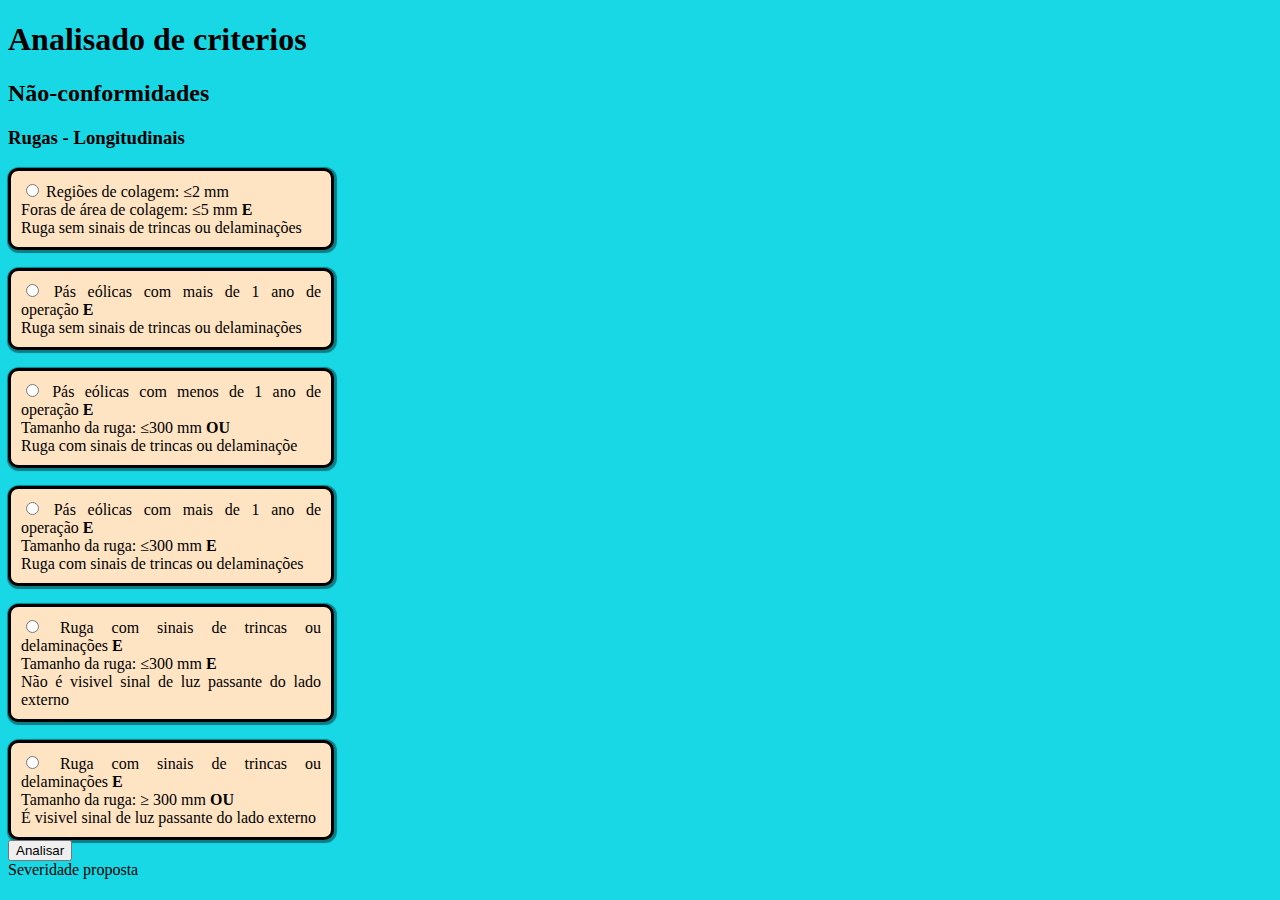
==== index.html @ 5c3bd02f "Primeiro jogo de criterios" ====
<!DOCTYPE html>
<html lang="PT-BR">
<head>
    <meta charset="UTF-8">
    <meta name="viewport" content="width=device-width, initial-scale=1.0">
    <title>Esboço Book</title>
    <link rel="stylesheet" href="style.css">
</head>
<body >
    <header><h1>
        Analisado de criterios
    </h1></header>
    <main>
        <h2>Não-conformidades</o-conformidades></h2>
        <h3>Rugas - Longitudinais</h3>

        <form name="form1" method="post">
            <section id="sev0">
                <input type="radio"  name="criterio" id="rugsev0" required>
                <label for="rugsev0"> Regiões de colagem: ≤2 mm <br>
                    Foras de área de colagem: ≤5 mm
                    <strong>E</strong> <br>
                    Ruga sem sinais de trincas ou delaminações</label>
            </section>
            <br>
            <section id="sev1">
                <input type="radio" name="criterio" id="rugsev1" required>
            <label for="rugsev1"> Pás eólicas com mais de 1 ano de operação  
                <strong>E</strong> <br>
                Ruga sem sinais de trincas ou delaminações</label>
            </section>
            <br>
            <section id="sev3">
                <input type="radio" name="criterio" id="rugsev3" required>
            <label for="rugsev3">Pás eólicas com menos de 1 ano de operação
                <strong>E</strong> <br>
                Tamanho da ruga: ≤300 mm 
                <strong>OU</strong> <br>
                Ruga com sinais de trincas ou delaminaçõe</label>
            </section >
            <br>
            <section id="sev4">
                <input type="radio" name="criterio" id="rugsev2" required>
            <label for="rugsev2">Pás eólicas com mais de 1 ano de operação 
                <strong>E</strong><br>
                Tamanho da ruga: ≤300 mm
                <strong>E</strong><br>
                Ruga com sinais de trincas ou delaminações</label>
            </section >
            <br>
            <section id="sev5">
                <input type="radio"  name="criterio" id="rugsev4" required>
                <label for="rugsev4">Ruga com sinais de trincas ou delaminações
                    <strong>E</strong> <br>
                    Tamanho da ruga: ≤300 mm
                    <strong>E</strong> <br>
                    Não é visivel sinal de luz passante do lado externo</label>
            </section >
            <br>
            <section>
                <input type="radio" name="criterio" id="rugsev5" required>
                <label for="rugsev5">Ruga com sinais de trincas ou delaminações
                    <strong>E</strong> <br>
                    Tamanho da ruga: ≥ 300 mm
                    <strong>OU</strong> <br>
                    É visivel sinal de luz passante do lado externo</label>
            </section>
        </form>
       
        <input type="submit" id="analisar" value="Analisar" onclick="carregar()">
        <div id="laudo"> Severidade proposta</div>
    </main>
    <script src="script.js"></script>
</body>
</html>
---- style.css ----
body{
    background-color:rgb(24, 216, 230);
}
section{
    background-color: bisque;
    text-align: justify;
    border: solid;
    padding: 10px;
    width: 300px;
    border-radius: 10px;
    box-shadow: 1px 1px 1px 2px rgba(0, 0, 0, 0.418);
}
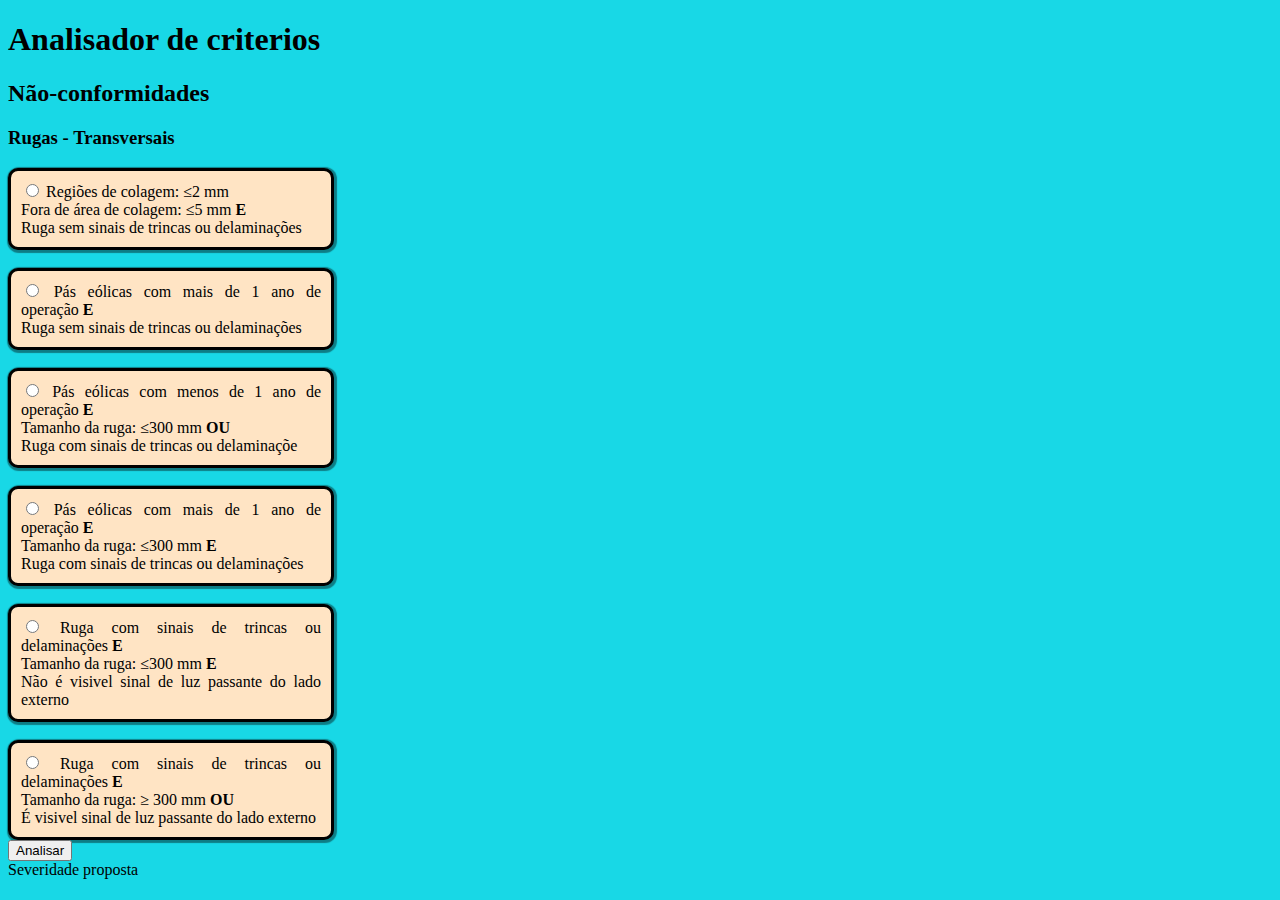
==== commit e34af8b7: "." ====
--- a/index.html
+++ b/index.html
@@ -8,17 +8,17 @@
 </head>
 <body >
     <header><h1>
-        Analisado de criterios
+        Analisador de criterios
     </h1></header>
     <main>
         <h2>Não-conformidades</o-conformidades></h2>
-        <h3>Rugas - Longitudinais</h3>
+        <h3>Rugas - Transversais</h3>
 
         <form name="form1" method="post">
             <section id="sev0">
                 <input type="radio"  name="criterio" id="rugsev0" required>
                 <label for="rugsev0"> Regiões de colagem: ≤2 mm <br>
-                    Foras de área de colagem: ≤5 mm
+                    Fora de área de colagem: ≤5 mm
                     <strong>E</strong> <br>
                     Ruga sem sinais de trincas ou delaminações</label>
             </section>
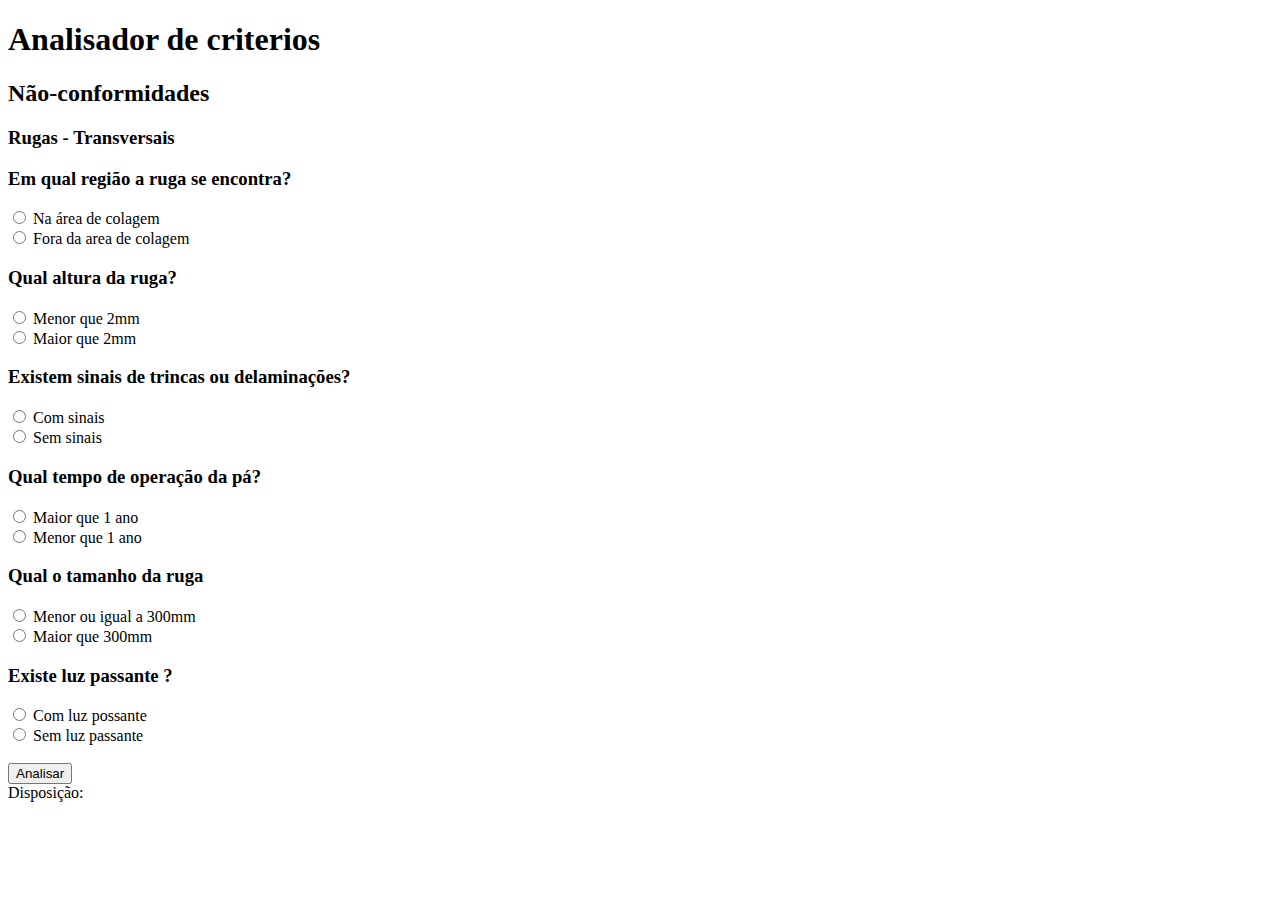
==== commit 69b487d1: "Reorganizando" ====
--- a/index.html
+++ b/index.html
@@ -16,59 +16,61 @@
 
         <form name="form1" method="post">
             <section id="sev0">
-                <input type="radio"  name="criterio" id="rugsev0" required>
-                <label for="rugsev0"> Regiões de colagem: ≤2 mm <br>
-                    Fora de área de colagem: ≤5 mm
-                    <strong>E</strong> <br>
-                    Ruga sem sinais de trincas ou delaminações</label>
+                <h3>Em qual região a ruga se encontra?</h3>
+                <input type="radio"  name="regiao" id="txtregiao" required>
+                <label for="txtregiao"> Na área de colagem </label>
+                <br>
+                <input type="radio"  name="regiao" id="txtregiao1" required>
+                <label for="txtregiao1"> Fora da area de colagem</label>
             </section>
-            <br>
-            <section id="sev1">
-                <input type="radio" name="criterio" id="rugsev1" required>
-            <label for="rugsev1"> Pás eólicas com mais de 1 ano de operação  
-                <strong>E</strong> <br>
-                Ruga sem sinais de trincas ou delaminações</label>
+          
+            <section id="sev0">
+                <h3>Qual altura da ruga?</h3>
+                <input type="radio"  name="altura" id="txtaltura" required>
+                <label for="txtaltura">Menor que 2mm </label>
+                <br>
+                <input type="radio"  name="altura" id="txtaltura1" required>
+                <label for="txtaltura1">Maior que 2mm</label>
             </section>
-            <br>
-            <section id="sev3">
-                <input type="radio" name="criterio" id="rugsev3" required>
-            <label for="rugsev3">Pás eólicas com menos de 1 ano de operação
-                <strong>E</strong> <br>
-                Tamanho da ruga: ≤300 mm 
-                <strong>OU</strong> <br>
-                Ruga com sinais de trincas ou delaminaçõe</label>
-            </section >
-            <br>
-            <section id="sev4">
-                <input type="radio" name="criterio" id="rugsev2" required>
-            <label for="rugsev2">Pás eólicas com mais de 1 ano de operação 
-                <strong>E</strong><br>
-                Tamanho da ruga: ≤300 mm
-                <strong>E</strong><br>
-                Ruga com sinais de trincas ou delaminações</label>
-            </section >
-            <br>
-            <section id="sev5">
-                <input type="radio"  name="criterio" id="rugsev4" required>
-                <label for="rugsev4">Ruga com sinais de trincas ou delaminações
-                    <strong>E</strong> <br>
-                    Tamanho da ruga: ≤300 mm
-                    <strong>E</strong> <br>
-                    Não é visivel sinal de luz passante do lado externo</label>
-            </section >
-            <br>
-            <section>
-                <input type="radio" name="criterio" id="rugsev5" required>
-                <label for="rugsev5">Ruga com sinais de trincas ou delaminações
-                    <strong>E</strong> <br>
-                    Tamanho da ruga: ≥ 300 mm
-                    <strong>OU</strong> <br>
-                    É visivel sinal de luz passante do lado externo</label>
+            <section id="sev0">
+                <h3>Existem  sinais de trincas ou delaminações?</h3>
+                <input type="radio"  name="propagacao" id="txtprop" required>
+                <label for="txtprop">Com sinais</label>
+                <br>
+                <input type="radio"  name="propagacao" id="txtprop1" required>
+                <label for="txtprop1">Sem sinais</label>
             </section>
+            <section id="sev0">
+                <h3>Qual tempo de operação da pá?</h3>
+                <input type="radio"  name="operacao" id="txttempo" required>
+                <label for="txttempo">Maior que 1 ano</label>
+                <br>
+                <input type="radio"  name="operacao" id="txttempo1" required>
+                <label for="txttempo1">Menor que 1 ano</label>
+            </section>
+          
+            <section id="sev0">
+                <h3>Qual o tamanho da ruga</h3>
+                <input type="radio"  name="tamanho" id="txttamanho" required>
+                <label for="txttamanho"> Menor ou igual a 300mm</label>
+                <br>
+                <input type="radio"  name="tamanho" id="txttamanho1" required>
+                <label for="txttamanho1">Maior que 300mm</label>
+            </section>
+          
+            <section id="sev0">
+                <h3>Existe luz passante ?</h3>
+                <input type="radio"  name="luz" id="txtluz" required>
+                <label for="txtluz">Com luz possante</label>
+                <br>
+                <input type="radio"  name="luz" id="txtluz1" required>
+                <label for="txtluz1">Sem luz passante</label>
+            </section>
+      <br>
+               </section>
         </form>
-       
         <input type="submit" id="analisar" value="Analisar" onclick="carregar()">
-        <div id="laudo"> Severidade proposta</div>
+        <div id="laudo"> Disposição:</div>
     </main>
     <script src="script.js"></script>
 </body>
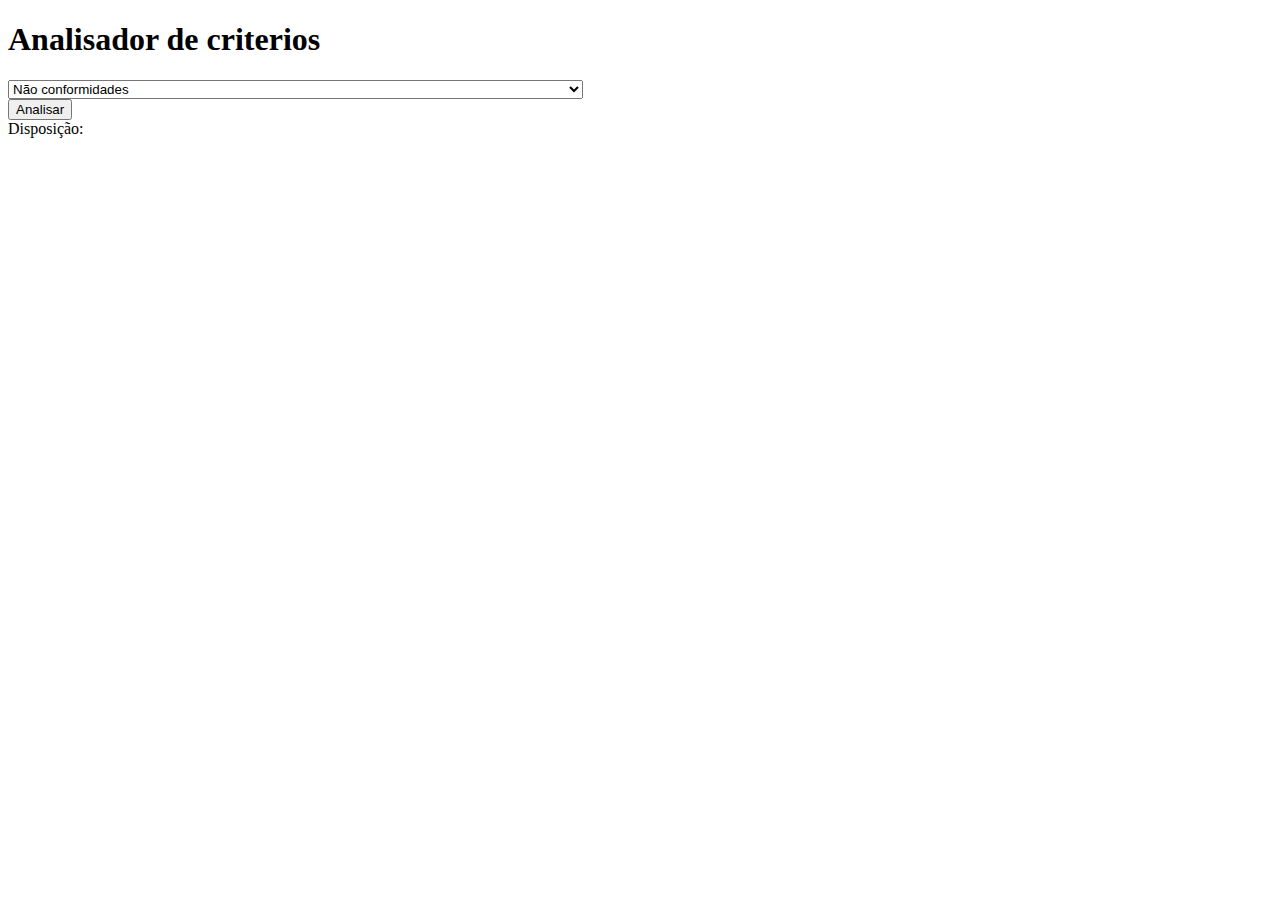
==== commit 67a306f7: "usando select" ====
--- a/index.html
+++ b/index.html
@@ -6,15 +6,44 @@
     <title>Esboço Book</title>
     <link rel="stylesheet" href="style.css">
 </head>
-<body >
+<body>
     <header><h1>
-        Analisador de criterios
-    </h1></header>
+        Analisador de criterios</h1>
+        <select name="defeitos" id="txtdefeitos" onclick="selected(this.value)">
+            <option selected>Não conformidades</option>
+            <option value=""><p>Rugas - Longitudinal</p></option>
+            <option value="Rugas - Transversal"><p>Rugas - Transversal</p></option>
+            <option value=""><p>Rugas - Almas</p></option>
+            <option value=""><p>Gap ou Ausência de Core - Cascas e Almas</p></option>
+            <option value=""><p>Degrau - Cascas</p></option>
+            <option value=""><p>Tecido Seco na superfície - Cascas</p></option>
+            <option value=""><p>Tecido Semi-Seco - Cascas e Almas</p></option>
+            <option value=""><p>Bolhas - Casca</p></option>
+            <option value=""><p>Corpo Estranho - Cascas e área de colagem (para laminados infudidos ou áreas de colagem)			</p></option>
+            <option value=""><p>Trincas transversais - Cascas e Almas</p></option>
+            <option value=""><p>Trincas Longitudinais - Cascas e Almas</p></option>
+            <option value=""><p>Trincas Transversais - linhas de colagem</p></option>
+            <option value=""><p>Trincas Longitudinais - linhas de colagem</p></option>
+            <option value=""><p>Descolamentos  - Danos na alma/T-pultrudado</p></option>
+            <option value=""><p>Trincas - Inserto do BF</p></option>
+            <option value=""><p>Linhas de colagem - BA/BF</p></option>
+            <option value=""><p>Vazio área de colagem ou Squeeze Out Pobre -Almas	</p></option>
+            <option value=""><p>Vazio área de colagem - Pestanas BA e BF - até 2.000 mm da face da raiz	</p></option>
+            <option value=""><p>Materiais soltos em geral - Interno da pá	</p></option>
+            <option value=""><p>Delaminações - Cascas e Almas	</p></option>
+            <option value=""><p>Delaminações - T-pultrudado	</p></option>
+            <option value=""><p>LPS/LCTU - Root Chamber	</p></option>
+            <option value=""><p>Danos ocasionados por raios/queimados/Flashover	</p></option>
+            <option value=""><p>Camada rompida devido lixamento ou remoção de nylon	</p></option>
+            <option value=""><p>Furos no laminado - Casca	</p></option>
+            <option value=""><p>Furos no laminado - Inserto do BF	</p></option>
+            <option value=""><p>Ausência de camada (Preform) - LE/TE - Casca	</p></option>
+            <option value=""><p>Camada contaminada	</p></option>    
+        </select>
+    </header>
     <main>
-        <h2>Não-conformidades</o-conformidades></h2>
-        <h3>Rugas - Transversais</h3>
-
-        <form name="form1" method="post">
+        <form name="form1" id="form1" method="post" class="form1">
+            <h3>Rugas - Transversais</h3>
             <section id="sev0">
                 <h3>Em qual região a ruga se encontra?</h3>
                 <input type="radio"  name="regiao" id="txtregiao" required>
--- a/style.css
+++ b/style.css
@@ -0,0 +1,3 @@
+form{
+    display: none;
+}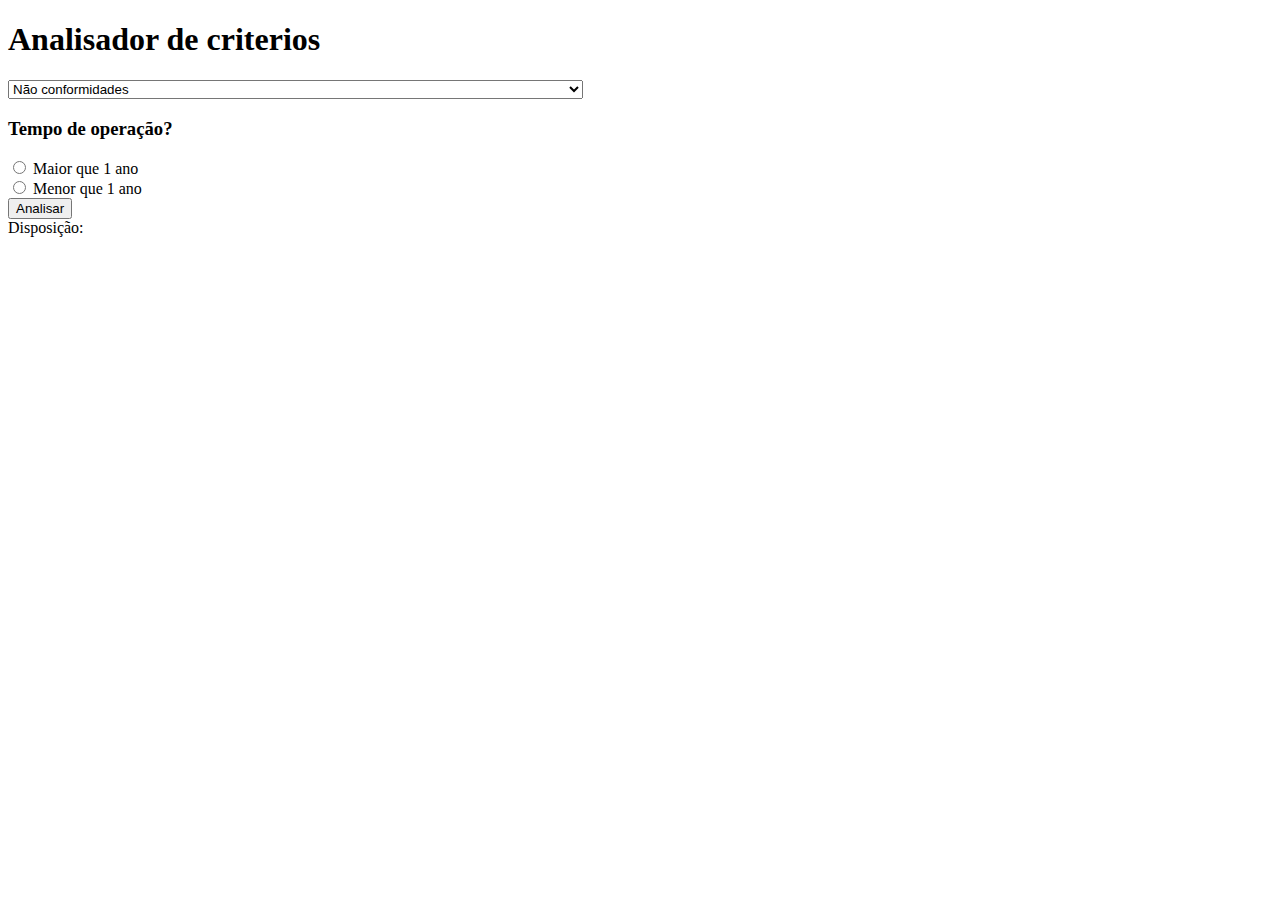
==== commit 8b3f96da: "adicionando novos criterios" ====
--- a/index.html
+++ b/index.html
@@ -11,34 +11,34 @@
         Analisador de criterios</h1>
         <select name="defeitos" id="txtdefeitos" onclick="selected(this.value)">
             <option selected>Não conformidades</option>
-            <option value=""><p>Rugas - Longitudinal</p></option>
+            <option value="Rugas - Longitudinal"><p>Rugas - Longitudinal</p></option>
             <option value="Rugas - Transversal"><p>Rugas - Transversal</p></option>
-            <option value=""><p>Rugas - Almas</p></option>
-            <option value=""><p>Gap ou Ausência de Core - Cascas e Almas</p></option>
-            <option value=""><p>Degrau - Cascas</p></option>
-            <option value=""><p>Tecido Seco na superfície - Cascas</p></option>
-            <option value=""><p>Tecido Semi-Seco - Cascas e Almas</p></option>
-            <option value=""><p>Bolhas - Casca</p></option>
-            <option value=""><p>Corpo Estranho - Cascas e área de colagem (para laminados infudidos ou áreas de colagem)			</p></option>
-            <option value=""><p>Trincas transversais - Cascas e Almas</p></option>
-            <option value=""><p>Trincas Longitudinais - Cascas e Almas</p></option>
-            <option value=""><p>Trincas Transversais - linhas de colagem</p></option>
-            <option value=""><p>Trincas Longitudinais - linhas de colagem</p></option>
-            <option value=""><p>Descolamentos  - Danos na alma/T-pultrudado</p></option>
-            <option value=""><p>Trincas - Inserto do BF</p></option>
-            <option value=""><p>Linhas de colagem - BA/BF</p></option>
-            <option value=""><p>Vazio área de colagem ou Squeeze Out Pobre -Almas	</p></option>
-            <option value=""><p>Vazio área de colagem - Pestanas BA e BF - até 2.000 mm da face da raiz	</p></option>
-            <option value=""><p>Materiais soltos em geral - Interno da pá	</p></option>
-            <option value=""><p>Delaminações - Cascas e Almas	</p></option>
-            <option value=""><p>Delaminações - T-pultrudado	</p></option>
-            <option value=""><p>LPS/LCTU - Root Chamber	</p></option>
-            <option value=""><p>Danos ocasionados por raios/queimados/Flashover	</p></option>
-            <option value=""><p>Camada rompida devido lixamento ou remoção de nylon	</p></option>
-            <option value=""><p>Furos no laminado - Casca	</p></option>
-            <option value=""><p>Furos no laminado - Inserto do BF	</p></option>
-            <option value=""><p>Ausência de camada (Preform) - LE/TE - Casca	</p></option>
-            <option value=""><p>Camada contaminada	</p></option>    
+            <option value="Rugas - Almas"><p>Rugas - Almas</p></option>
+            <option value="Gap ou Ausência de Core - Cascas e Almas"><p>Gap ou Ausência de Core - Cascas e Almas</p></option>
+            <option value="Degrau - Cascas"><p>Degrau - Cascas</p></option>
+            <option value="Tecido Seco na superfície - Cascas"><p>Tecido Seco na superfície - Cascas</p></option>
+            <option value="Tecido Semi-Seco - Cascas e Almas"><p>Tecido Semi-Seco - Cascas e Almas</p></option>
+            <option value="Bolhas - Casca"><p>Bolhas - Casca</p></option>
+            <option value="Corpo Estranho - Cascas e área de colagem (para laminados infudidos ou áreas de colagem)"><p>Corpo Estranho - Cascas e área de colagem (para laminados infudidos ou áreas de colagem)</p></option>
+            <option value="Trincas transversais - Cascas e Almas"><p>Trincas transversais - Cascas e Almas</p></option>
+            <option value="Trincas Longitudinais - Cascas e Almas"><p>Trincas Longitudinais - Cascas e Almas</p></option>
+            <option value="Trincas Transversais - linhas de colagem"><p>Trincas Transversais - linhas de colagem</p></option>
+            <option value="Trincas Longitudinais - linhas de colagem"><p>Trincas Longitudinais - linhas de colagem</p></option>
+            <option value="Descolamentos  - Danos na alma/T-pultrudado"><p>Descolamentos  - Danos na alma/T-pultrudado</p></option>
+            <option value="Trincas - Inserto do BF"><p>Trincas - Inserto do BF</p></option>
+            <option value="Linhas de colagem - BA/BF"><p>Linhas de colagem - BA/BF</p></option>
+            <option value="Vazio área de colagem ou Squeeze Out Pobre -Almas"><p>Vazio área de colagem ou Squeeze Out Pobre -Almas</p></option>
+            <option value="Vazio área de colagem - Pestanas BA e BF - até 2.000 mm da face da raiz	"><p>Vazio área de colagem - Pestanas BA e BF - até 2.000 mm da face da raiz	</p></option>
+            <option value="Materiais soltos em geral - Interno da pá"><p>Materiais soltos em geral - Interno da pá</p></option>
+            <option value="Delaminações - Cascas e Almas"><p>Delaminações - Cascas e Almas</p></option>
+            <option value="Delaminações - T-pultrudado	"><p>Delaminações - T-pultrudado</p></option>
+            <option value="LPS/LCTU - Root Chamber"><p>LPS/LCTU - Root Chamber	</p></option>
+            <option value="Danos ocasionados por raios/queimados/Flashover"><p>Danos ocasionados por raios/queimados/Flashover</p></option>
+            <option value="Camada rompida devido lixamento ou remoção de nylon"><p>Camada rompida devido lixamento ou remoção de nylon</p></option>
+            <option value="Furos no laminado - Casca"><p>Furos no laminado - Casca	</p></option>
+            <option value="Furos no laminado - Inserto do BF"><p>Furos no laminado - Inserto do BF	</p></option>
+            <option value="Ausência de camada (Preform) - LE/TE - Casca"><p>Ausência de camada (Preform) - LE/TE - Casca</p></option>
+            <option value="Camada contaminada"><p>Camada contaminada</p></option>    
         </select>
     </header>
     <main>
@@ -98,6 +98,22 @@
       <br>
                </section>
         </form>
+        
+
+
+        <form name="form2" id="form2" method="post" class="form2">
+            <section id="sev2.1">
+                <h3>Tempo de operação?</h3>
+                <input type="radio"  name='operacao1' id="txtempo" required>
+                <label for="txtempo">Maior que 1 ano</label>
+                <br>
+                <input type="radio"  name="operacao1" id="txtempo1" required>
+                <label for="txtempo1">Menor que 1 ano</label>
+            </section>
+        </form>
+
+
+
         <input type="submit" id="analisar" value="Analisar" onclick="carregar()">
         <div id="laudo"> Disposição:</div>
     </main>
--- a/style.css
+++ b/style.css
@@ -1,3 +1,3 @@
-form{
+form.form1{
     display: none;
 }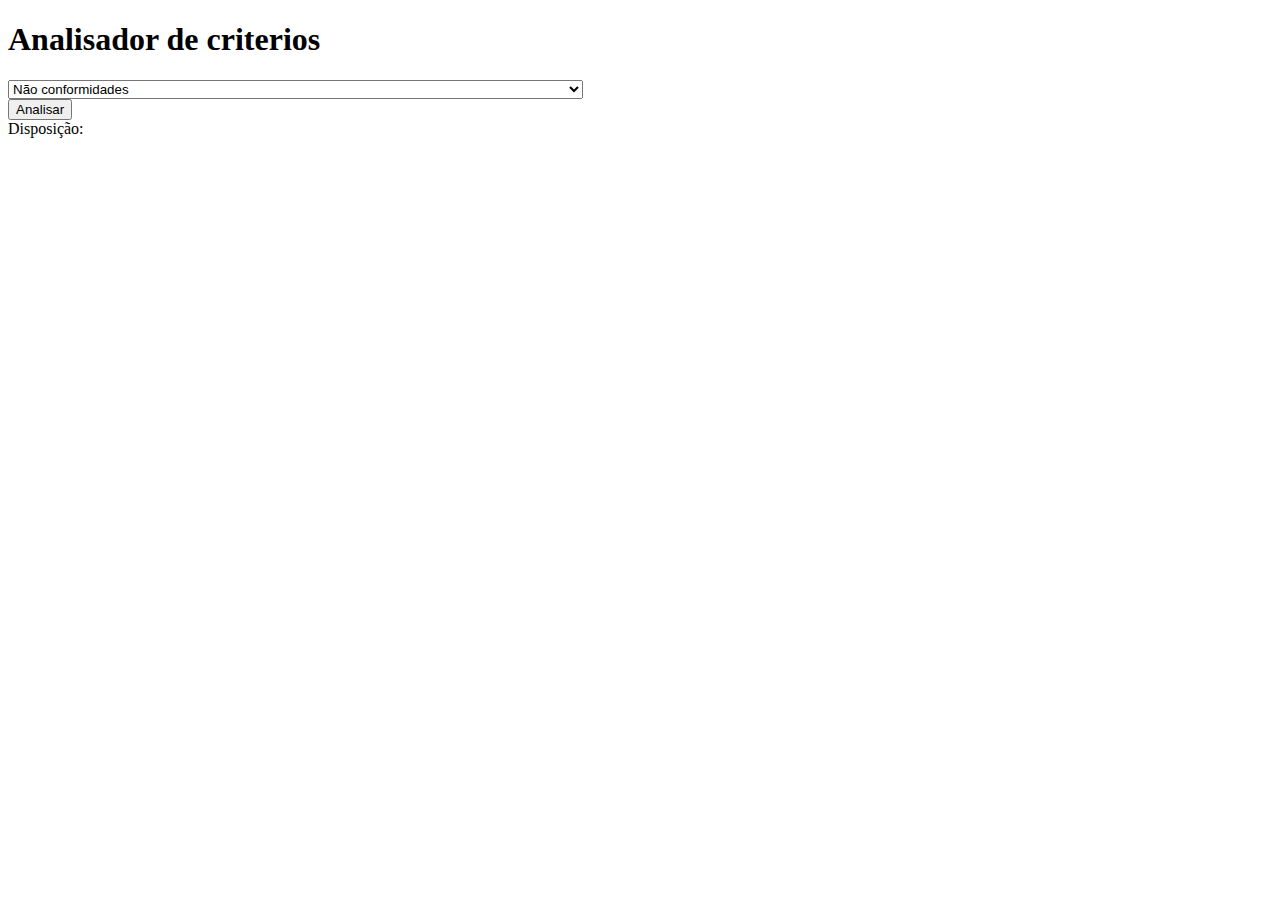
==== commit f667e145: "." ====
--- a/index.html
+++ b/index.html
@@ -9,10 +9,10 @@
 <body>
     <header><h1>
         Analisador de criterios</h1>
-        <select name="defeitos" id="txtdefeitos" onclick="selected(this.value)">
-            <option selected>Não conformidades</option>
+        <select name="defeitos" id="txtdefeitos" class="selectAll" onclick="selected(this.value)">
+            <option value="Não conformidades" selected>Não conformidades</option>
             <option value="Rugas - Longitudinal"><p>Rugas - Longitudinal</p></option>
-            <option value="Rugas - Transversal"><p>Rugas - Transversal</p></option>
+            <option value="Rugas - Transversais"><p>Rugas - Transversais</p></option>
             <option value="Rugas - Almas"><p>Rugas - Almas</p></option>
             <option value="Gap ou Ausência de Core - Cascas e Almas"><p>Gap ou Ausência de Core - Cascas e Almas</p></option>
             <option value="Degrau - Cascas"><p>Degrau - Cascas</p></option>
@@ -42,9 +42,8 @@
         </select>
     </header>
     <main>
-        <form name="form1" id="form1" method="post" class="form1">
-            <h3>Rugas - Transversais</h3>
-            <section id="sev0">
+        <form name="form1" id="form1" method="post" class="form1">  
+            <section id="sev0" class="SecRegiao">
                 <h3>Em qual região a ruga se encontra?</h3>
                 <input type="radio"  name="regiao" id="txtregiao" required>
                 <label for="txtregiao"> Na área de colagem </label>
@@ -53,7 +52,7 @@
                 <label for="txtregiao1"> Fora da area de colagem</label>
             </section>
           
-            <section id="sev0">
+            <section id="sev0" class="SecAltura">
                 <h3>Qual altura da ruga?</h3>
                 <input type="radio"  name="altura" id="txtaltura" required>
                 <label for="txtaltura">Menor que 2mm </label>
@@ -61,7 +60,7 @@
                 <input type="radio"  name="altura" id="txtaltura1" required>
                 <label for="txtaltura1">Maior que 2mm</label>
             </section>
-            <section id="sev0">
+            <section id="sev0" class="SecSinais">
                 <h3>Existem  sinais de trincas ou delaminações?</h3>
                 <input type="radio"  name="propagacao" id="txtprop" required>
                 <label for="txtprop">Com sinais</label>
@@ -69,16 +68,16 @@
                 <input type="radio"  name="propagacao" id="txtprop1" required>
                 <label for="txtprop1">Sem sinais</label>
             </section>
-            <section id="sev0">
+            <section id="sev0" class="SecTempo">
                 <h3>Qual tempo de operação da pá?</h3>
-                <input type="radio"  name="operacao" id="txttempo" required>
+                <input type="radio"  name="operacao" id="txttempo">
                 <label for="txttempo">Maior que 1 ano</label>
                 <br>
-                <input type="radio"  name="operacao" id="txttempo1" required>
+                <input type="radio"  name="operacao" id="txttempo1">
                 <label for="txttempo1">Menor que 1 ano</label>
             </section>
           
-            <section id="sev0">
+            <section id="sev0" class="SecTamanho">
                 <h3>Qual o tamanho da ruga</h3>
                 <input type="radio"  name="tamanho" id="txttamanho" required>
                 <label for="txttamanho"> Menor ou igual a 300mm</label>
@@ -87,7 +86,7 @@
                 <label for="txttamanho1">Maior que 300mm</label>
             </section>
           
-            <section id="sev0">
+            <section id="sev0" class="SecLuz">
                 <h3>Existe luz passante ?</h3>
                 <input type="radio"  name="luz" id="txtluz" required>
                 <label for="txtluz">Com luz possante</label>
@@ -97,21 +96,30 @@
             </section>
       <br>
                </section>
-        </form>
-        
+            </form>
+     
+       
 
 
         <form name="form2" id="form2" method="post" class="form2">
-            <section id="sev2.1">
-                <h3>Tempo de operação?</h3>
-                <input type="radio"  name='operacao1' id="txtempo" required>
-                <label for="txtempo">Maior que 1 ano</label>
+            <section id="sev0">
+                <h3>Qual tempo de operação da pá?</h3>
+                <input type="radio"  name="operacao" id="txttempo" required>
+                <label for="txttempo1.1">Maior que 1 ano</label>
                 <br>
-                <input type="radio"  name="operacao1" id="txtempo1" required>
-                <label for="txtempo1">Menor que 1 ano</label>
+                <input type="radio"  name="operacao" id="txttempo" required>
+                <label for="txttempo">Menor que 1 ano</label>
+            </section>
+    
+            <section id="sev0">
+                <h3>Existem  sinais de trincas ou delaminações?</h3>
+                <input type="radio"  name="propagacao" id="txtprop1.1" required>
+                <label for="txtprop1.1">Com sinais</label>
+                <br>
+                <input type="radio"  name="propagacao" id="txtprop1.2" required>
+                <label for="txtprop1.2">Sem sinais</label>
             </section>
         </form>
-
 
 
         <input type="submit" id="analisar" value="Analisar" onclick="carregar()">
--- a/style.css
+++ b/style.css
@@ -1,3 +1,3 @@
-form.form1{
+form{
     display: none;
 }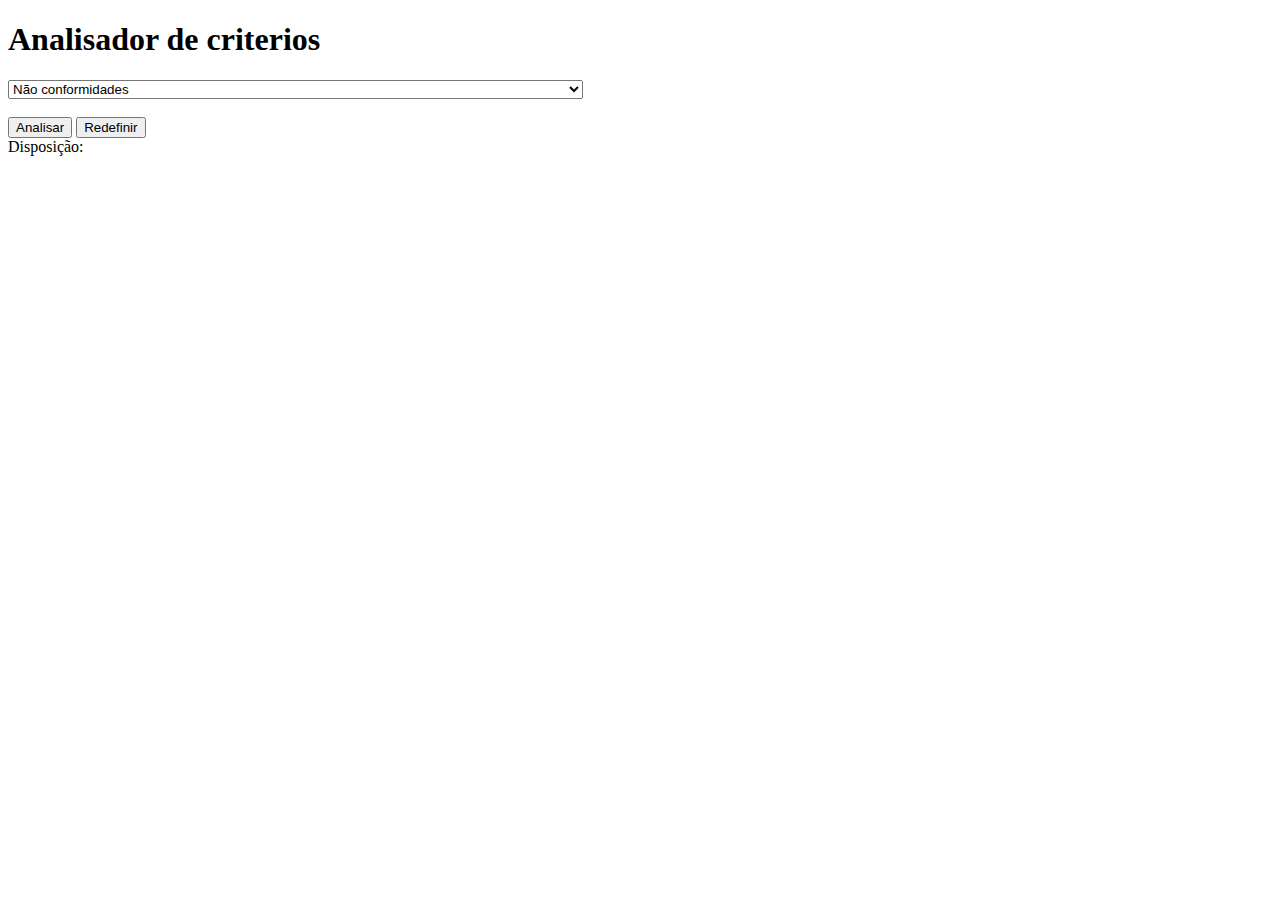
==== commit 38845e13: "incorporando mais defeitos" ====
--- a/index.html
+++ b/index.html
@@ -35,15 +35,15 @@
             <option value="LPS/LCTU - Root Chamber"><p>LPS/LCTU - Root Chamber	</p></option>
             <option value="Danos ocasionados por raios/queimados/Flashover"><p>Danos ocasionados por raios/queimados/Flashover</p></option>
             <option value="Camada rompida devido lixamento ou remoção de nylon"><p>Camada rompida devido lixamento ou remoção de nylon</p></option>
-            <option value="Furos no laminado - Casca"><p>Furos no laminado - Casca	</p></option>
-            <option value="Furos no laminado - Inserto do BF"><p>Furos no laminado - Inserto do BF	</p></option>
+            <option value="Furos no laminado - Casca"><p>Furos no laminado - Casca</p></option>
+            <option value="Furos - Inserto do BF"><p>Furos no laminado - Inserto do BF</p></option>
             <option value="Ausência de camada (Preform) - LE/TE - Casca"><p>Ausência de camada (Preform) - LE/TE - Casca</p></option>
             <option value="Camada contaminada"><p>Camada contaminada</p></option>    
         </select>
     </header>
     <main>
         <form name="form1" id="form1" method="post" class="form1">  
-            <section id="sev0" class="SecRegiao">
+            <section class="SecRegiao">
                 <h3>Em qual região a ruga se encontra?</h3>
                 <input type="radio"  name="regiao" id="txtregiao" required>
                 <label for="txtregiao"> Na área de colagem </label>
@@ -52,7 +52,7 @@
                 <label for="txtregiao1"> Fora da area de colagem</label>
             </section>
           
-            <section id="sev0" class="SecAltura">
+            <section class="SecAltura">
                 <h3>Qual altura da ruga?</h3>
                 <input type="radio"  name="altura" id="txtaltura" required>
                 <label for="txtaltura">Menor que 2mm </label>
@@ -60,7 +60,7 @@
                 <input type="radio"  name="altura" id="txtaltura1" required>
                 <label for="txtaltura1">Maior que 2mm</label>
             </section>
-            <section id="sev0" class="SecSinais">
+            <section class="SecSinais">
                 <h3>Existem  sinais de trincas ou delaminações?</h3>
                 <input type="radio"  name="propagacao" id="txtprop" required>
                 <label for="txtprop">Com sinais</label>
@@ -68,7 +68,7 @@
                 <input type="radio"  name="propagacao" id="txtprop1" required>
                 <label for="txtprop1">Sem sinais</label>
             </section>
-            <section id="sev0" class="SecTempo">
+            <section class="SecTempo">
                 <h3>Qual tempo de operação da pá?</h3>
                 <input type="radio"  name="operacao" id="txttempo">
                 <label for="txttempo">Maior que 1 ano</label>
@@ -77,7 +77,7 @@
                 <label for="txttempo1">Menor que 1 ano</label>
             </section>
           
-            <section id="sev0" class="SecTamanho">
+            <section class="SecTamanho">
                 <h3>Qual o tamanho da ruga</h3>
                 <input type="radio"  name="tamanho" id="txttamanho" required>
                 <label for="txttamanho"> Menor ou igual a 300mm</label>
@@ -86,7 +86,7 @@
                 <label for="txttamanho1">Maior que 300mm</label>
             </section>
           
-            <section id="sev0" class="SecLuz">
+            <section class="SecLuz">
                 <h3>Existe luz passante ?</h3>
                 <input type="radio"  name="luz" id="txtluz" required>
                 <label for="txtluz">Com luz possante</label>
@@ -97,34 +97,73 @@
       <br>
                </section>
             </form>
-     
-       
-
-
         <form name="form2" id="form2" method="post" class="form2">
-            <section id="sev0">
+            <section>
                 <h3>Qual tempo de operação da pá?</h3>
-                <input type="radio"  name="operacao" id="txttempo" required>
+                <input type="radio"  name="operacao1" id="txttempo1.1" required>
                 <label for="txttempo1.1">Maior que 1 ano</label>
                 <br>
-                <input type="radio"  name="operacao" id="txttempo" required>
-                <label for="txttempo">Menor que 1 ano</label>
+                <input type="radio"  name="operacao1" id="txttempo1.2" required>
+                <label for="txttempo1.2">Menor que 1 ano</label>
             </section>
     
-            <section id="sev0">
+            <section>
                 <h3>Existem  sinais de trincas ou delaminações?</h3>
-                <input type="radio"  name="propagacao" id="txtprop1.1" required>
+                <input type="radio"  name="propagacao1" id="txtprop1.1" required>
                 <label for="txtprop1.1">Com sinais</label>
                 <br>
-                <input type="radio"  name="propagacao" id="txtprop1.2" required>
+                <input type="radio"  name="propagacao1" id="txtprop1.2" required>
                 <label for="txtprop1.2">Sem sinais</label>
             </section>
         </form>
+        <form name="form3" id="form3" method="post" class="form3">
+            <section>
+                <h3>Qual tempo de operação da pá?</h3>
+                <input type="radio"  name="operacao2" id="txttempo1.3" required>
+                <label for="txttempo1.3">Maior que 1 ano</label>
+                <br>
+                <input type="radio"  name="operacao2" id="txttempo1.4" required>
+                <label for="txttempo1.4">Menor que 1 ano</label>
+            <section>
+                <h3>Possui sinais de desenvolvimento de dano?</h3>
+                <input type="radio"  name="desenv" id="txtdesenv" required>
+                <label for="txtdesenv">Possui sinais</label>
+                <br>
+                <input type="radio"  name="desenv" id="txtdesenv1" required>
+                <label for="txtdesenv1">Não possui sinais</label>
+            </section>
 
+        </form>
+        <form name="form4" id="form4" method="post" class="form4">
+            <section>
+                <h3>Qual tempo de operação da pá?</h3>
+                <input type="radio"  name="operacao3" id="txttempo1.5" required>
+                <label for="txttempo1.5">Maior que 1 ano</label>
+                <br>
+                <input type="radio"  name="operacao3" id="txttempo1.6" required>
+                <label for="txttempo1.6">Menor que 1 ano</label>
+            </section>
+    
+            <section>
+                <h3>Existem  sinais de trincas ou delaminações?</h3>
+                <input type="radio"  name="propagacao2" id="txtprop1.4" required>
+                <label for="txtprop1.4">Com sinais</label>
+                <br>
+                <input type="radio"  name="propagacao2" id="txtprop1.5" required>
+                <label for="txtprop1.5">Sem sinais</label>
+            </section>
+        </form>
 
-        <input type="submit" id="analisar" value="Analisar" onclick="carregar()">
-        <div id="laudo"> Disposição:</div>
+    
     </main>
+        <aside>
+            <br>
+            <input type="submit" id="analisar" value="Analisar" onclick="carregar()">
+            <input type="submit" id="redefinir" value="Redefinir" onclick="redefinir()">
+            <div id="laudo"> Disposição:</div>
+        </aside>
+        
+    
     <script src="script.js"></script>
 </body>
 </html>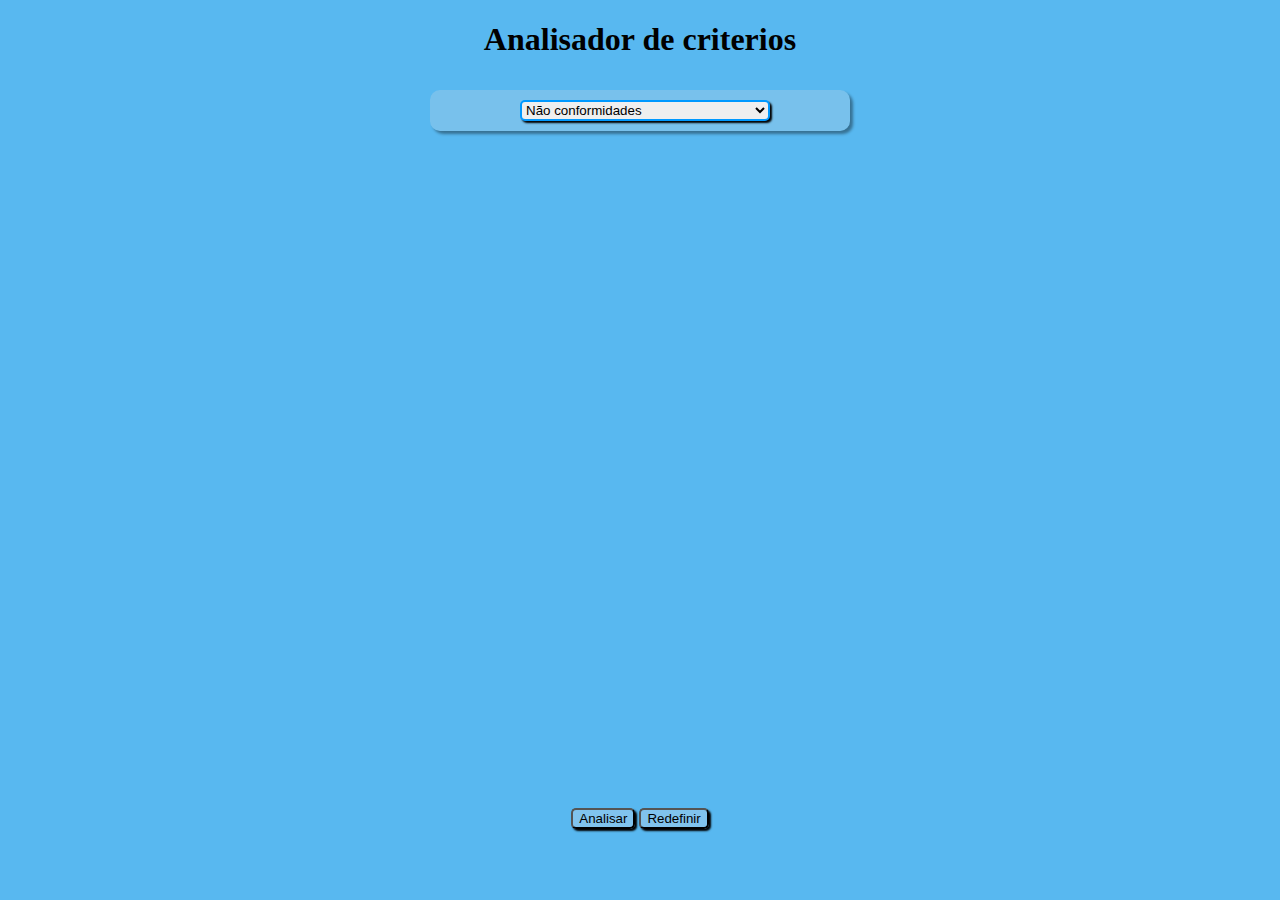
==== commit 2bd5ed43: "dando estilo" ====
--- a/index.html
+++ b/index.html
@@ -9,6 +9,9 @@
 <body>
     <header><h1>
         Analisador de criterios</h1>
+        
+    </header>
+    <main>
         <select name="defeitos" id="txtdefeitos" class="selectAll" onclick="selected(this.value)">
             <option value="Não conformidades" selected>Não conformidades</option>
             <option value="Rugas - Longitudinal"><p>Rugas - Longitudinal</p></option>
@@ -34,15 +37,13 @@
             <option value="Delaminações - T-pultrudado	"><p>Delaminações - T-pultrudado</p></option>
             <option value="LPS/LCTU - Root Chamber"><p>LPS/LCTU - Root Chamber	</p></option>
             <option value="Danos ocasionados por raios/queimados/Flashover"><p>Danos ocasionados por raios/queimados/Flashover</p></option>
-            <option value="Camada rompida devido lixamento ou remoção de nylon"><p>Camada rompida devido lixamento ou remoção de nylon</p></option>
+            <option value="Camada rompida devido lixamento ou remocao de nylon"><p>Camada rompida devido lixamento ou remoção de nylon</p></option>
             <option value="Furos no laminado - Casca"><p>Furos no laminado - Casca</p></option>
             <option value="Furos - Inserto do BF"><p>Furos no laminado - Inserto do BF</p></option>
             <option value="Ausência de camada (Preform) - LE/TE - Casca"><p>Ausência de camada (Preform) - LE/TE - Casca</p></option>
             <option value="Camada contaminada"><p>Camada contaminada</p></option>    
         </select>
-    </header>
-    <main>
-        <form name="form1" id="form1" method="post" class="form1">  
+        <form name="form1" method="post" class="form1">  
             <section class="SecRegiao">
                 <h3>Em qual região a ruga se encontra?</h3>
                 <input type="radio"  name="regiao" id="txtregiao" required>
@@ -97,7 +98,7 @@
       <br>
                </section>
             </form>
-        <form name="form2" id="form2" method="post" class="form2">
+        <form name="form2" method="post" class="form2">
             <section>
                 <h3>Qual tempo de operação da pá?</h3>
                 <input type="radio"  name="operacao1" id="txttempo1.1" required>
@@ -116,7 +117,7 @@
                 <label for="txtprop1.2">Sem sinais</label>
             </section>
         </form>
-        <form name="form3" id="form3" method="post" class="form3">
+        <!--<form name="form3" method="post" class="form3">
             <section>
                 <h3>Qual tempo de operação da pá?</h3>
                 <input type="radio"  name="operacao2" id="txttempo1.3" required>
@@ -133,8 +134,8 @@
                 <label for="txtdesenv1">Não possui sinais</label>
             </section>
 
-        </form>
-        <form name="form4" id="form4" method="post" class="form4">
+        </form> -->
+        <form  name="form4" method="post" class="form4">
             <section>
                 <h3>Qual tempo de operação da pá?</h3>
                 <input type="radio"  name="operacao3" id="txttempo1.5" required>
@@ -153,16 +154,54 @@
                 <label for="txtprop1.5">Sem sinais</label>
             </section>
         </form>
-
-    
+        <br>
+        <form name="form5"  method="post" class="form5">
+            <section>
+                <section>
+                    <h3>Qual tempo de operação da pá?</h3>
+                    <input type="radio"  name="operacao4" id="txttempo1.7" required>
+                    <label for="txttempo1.7">Maior que 1 ano</label>
+                    <br>
+                    <input type="radio"  name="operacao4" id="txttempo1.8" required>
+                    <label for="txttempo1.8">Menor que 1 ano</label>
+                </section>
+        
+                <section>
+                    <h3>Existem  sinais de evolução?</h3>
+                    <input type="radio"  name="propagacao3" id="txtprop1.6" required>
+                    <label for="txtprop1.6">Com sinais</label>
+                    <br>
+                    <input type="radio"  name="propagacao3" id="txtprop1.7" required>
+                    <label for="txtprop1.7">Sem sinais</label>
+                </section>
+        </form>
+        <br>
+        <form name="form6"  method="post" class="form6">
+            <section>
+                <section>
+                    <h3>Qual tempo de operação da pá?</h3>
+                    <input type="radio"  name="operacao5" id="txttempo1.9" required>
+                    <label for="txttempo1.9">Maior que 1 ano</label>
+                    <br>
+                    <input type="radio"  name="operacao5" id="txttempo2" required>
+                    <label for="txttempo2">Menor que 1 ano</label>
+                </section>
+        
+                <section>
+                    <h3>Existem  sinais de evolução?</h3>
+                    <input type="radio"  name="propagacao4" id="txtprop1.8" required>
+                    <label for="txtprop1.8">Com sinais</label>
+                    <br>
+                    <input type="radio"  name="propagacao4" id="txtprop1.9" required>
+                    <label for="txtprop1.9">Sem sinais</label>
+                </section>
+        </form>
     </main>
-        <aside>
-            <br>
-            <input type="submit" id="analisar" value="Analisar" onclick="carregar()">
-            <input type="submit" id="redefinir" value="Redefinir" onclick="redefinir()">
-            <div id="laudo"> Disposição:</div>
-        </aside>
-        
+    <aside>     
+        <input type="submit" id="analisar" value="Analisar" onclick="carregar()">
+        <input type="submit" id="redefinir" value="Redefinir" onclick="redefinir()">
+        <div id="laudo"></div>
+    </aside>
     
     <script src="script.js"></script>
 </body>
--- a/style.css
+++ b/style.css
@@ -1,3 +1,44 @@
 form{
     display: none;
+}
+body{
+    text-align: center;
+    position: relative;
+    max-width: 100%;
+    background-color: rgb(88, 184, 240);
+
+}
+select{
+    margin-left: 20%;
+    width: 250px;
+    border:  2px solid rgb(0, 153, 255);
+    border-radius: 5px;
+    box-shadow: 2px 2px 2px;
+}
+
+main{
+    position: absolute;
+    left: 50%;
+    right: 50%;
+    translate: -50%;
+    min-width: 400px;
+    border-radius: 10px;
+    margin-top: 10px;
+    padding: 10px;
+    text-align: justify;
+    background-color: rgba(235, 229, 222, 0.219);
+    border-radius: 10px;
+    box-shadow: 3px 3px 3px rgba(0, 0, 0, 0.384);
+    
+}
+aside{
+   margin-top: 750px;
+}
+aside > input{
+    border-radius: 5px;
+    background-color: rgba(143, 199, 236, 0.719);
+    box-shadow: 2px 2px 2px;
+}
+aside > div {
+    margin-top: 10px;
 }